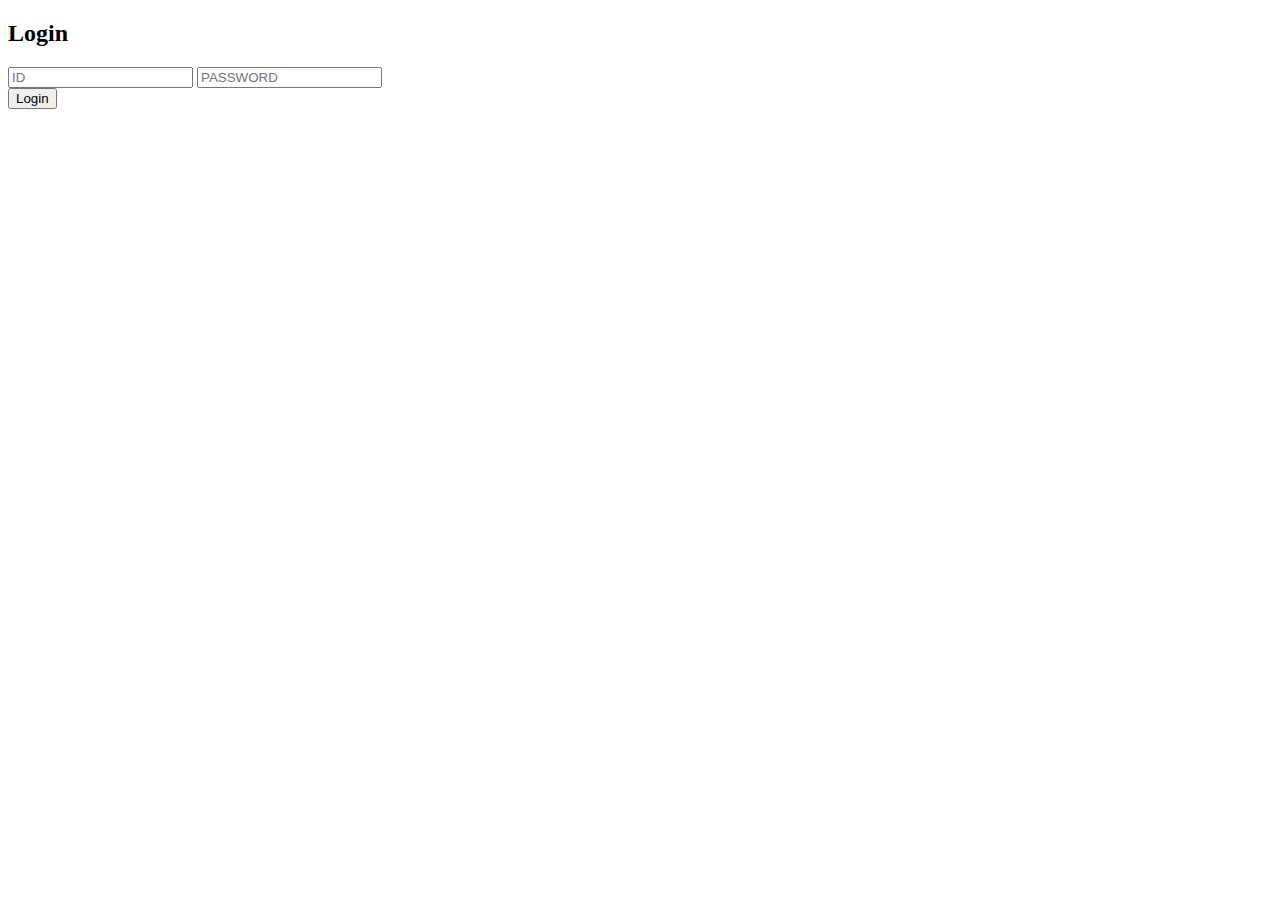
==== src/main/resources/templates/login.html @ c6676c59 "✨ feat: 로그인&회원가입 구현" ====
<!DOCTYPE html>
<html lang="ko" xmlns:th="http://www.thymeleaf.org">
<head>
    <meta charset="UTF-8">
    <meta name="viewport" content="width=device-width, initial-scale=1.0">
    <title>로그인</title>
    <!-- CSS 경로 확인 -->
    <link rel="stylesheet" href="/css/login.css" th:href="@{/css/login.css}">
    <link rel="stylesheet" href="https://fonts.googleapis.com/css2?family=Roboto:wght@400;700&display=swap">
</head>
<body>
<!-- 헤더 포함 (경로 확인) -->
<div th:replace="~{fragments/header}"></div>

<div class="container">
    <h2>Login</h2>
    <form id="login-form">
        <div class="login_input">
            <input type="email" id="email" placeholder="ID" required />
            <input type="password" id="password" placeholder="PASSWORD" required />
        </div>
        <div class="submit_button">
            <input type="submit" value="Login" />
        </div>
    </form>

    <div id="result-message"></div>
</div>

<!-- 푸터 포함 (경로 확인) -->
<div th:replace="~{fragments/footer}"></div>

<script>
document.getElementById('login-form').addEventListener('submit', function(event) {
    event.preventDefault();  // 폼 제출 기본 동작을 방지

    const email = document.getElementById('email').value;
    const password = document.getElementById('password').value;

    fetch('/members/login', {
        method: 'POST',
        headers: {
            'Content-Type': 'application/json',
        },
        body: JSON.stringify({
            email: email,
            password: password
        })
    })
    .then(response => response.json())
    .then(data => {
        // 로그인 성공 시
        console.log("Response Data:", data);  // 응답 데이터 확인

        if (data.statusCode === "OK") {
            // 응답 데이터에서 토큰 추출
            console.log("Token: ", data.content);  // 받은 토큰 출력
            document.getElementById('result-message').textContent = "로그인 성공!";
        } else {
            document.getElementById('result-message').textContent = "로그인 실패: " + data.message;
        }
    })
    .catch(error => {
        document.getElementById('result-message').textContent = "로그인 오류 발생";
    });
});
</script>
</body>
</html>
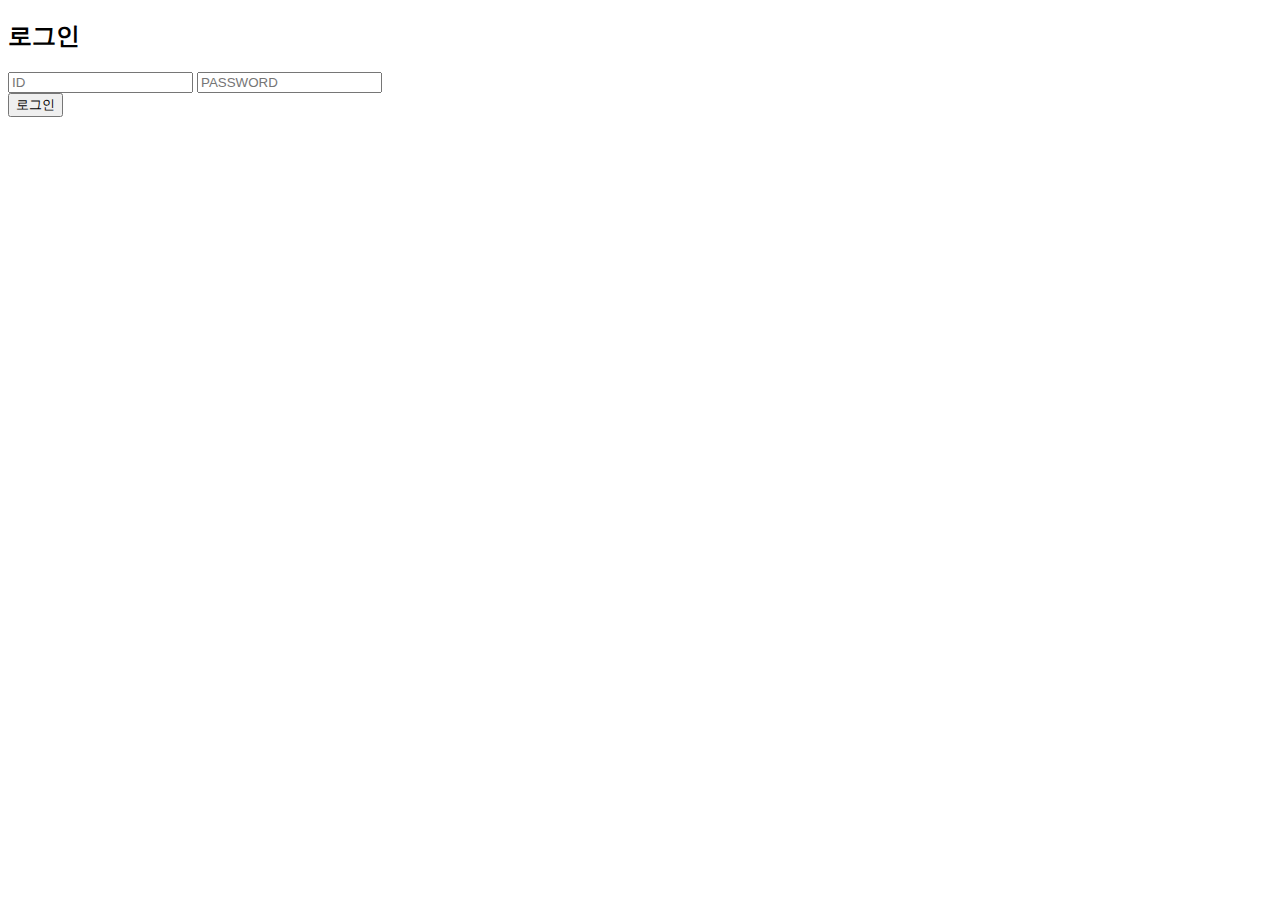
==== commit ce3f24c5: "✨ feat: 네비게이션,로그아웃,마이페이지" ====
--- a/src/main/resources/templates/login.html
+++ b/src/main/resources/templates/login.html
@@ -4,30 +4,27 @@
     <meta charset="UTF-8">
     <meta name="viewport" content="width=device-width, initial-scale=1.0">
     <title>로그인</title>
-    <!-- CSS 경로 확인 -->
     <link rel="stylesheet" href="/css/login.css" th:href="@{/css/login.css}">
     <link rel="stylesheet" href="https://fonts.googleapis.com/css2?family=Roboto:wght@400;700&display=swap">
 </head>
 <body>
-<!-- 헤더 포함 (경로 확인) -->
 <div th:replace="~{fragments/header}"></div>
 
 <div class="container">
-    <h2>Login</h2>
+    <h2>로그인</h2>
     <form id="login-form">
         <div class="login_input">
             <input type="email" id="email" placeholder="ID" required />
             <input type="password" id="password" placeholder="PASSWORD" required />
         </div>
         <div class="submit_button">
-            <input type="submit" value="Login" />
+            <input type="submit" value="로그인" />
         </div>
     </form>
 
     <div id="result-message"></div>
 </div>
 
-<!-- 푸터 포함 (경로 확인) -->
 <div th:replace="~{fragments/footer}"></div>
 
 <script>
@@ -54,7 +51,12 @@
 
         if (data.statusCode === "OK") {
             // 응답 데이터에서 토큰 추출
-            console.log("Token: ", data.content);  // 받은 토큰 출력
+            const token = data.content;
+            console.log("Token: ", token);  // 받은 토큰 출력
+
+            // 로컬 스토리지에 JWT 토큰 저장
+            localStorage.setItem("jwt_token", token);
+
             document.getElementById('result-message').textContent = "로그인 성공!";
         } else {
             document.getElementById('result-message').textContent = "로그인 실패: " + data.message;
